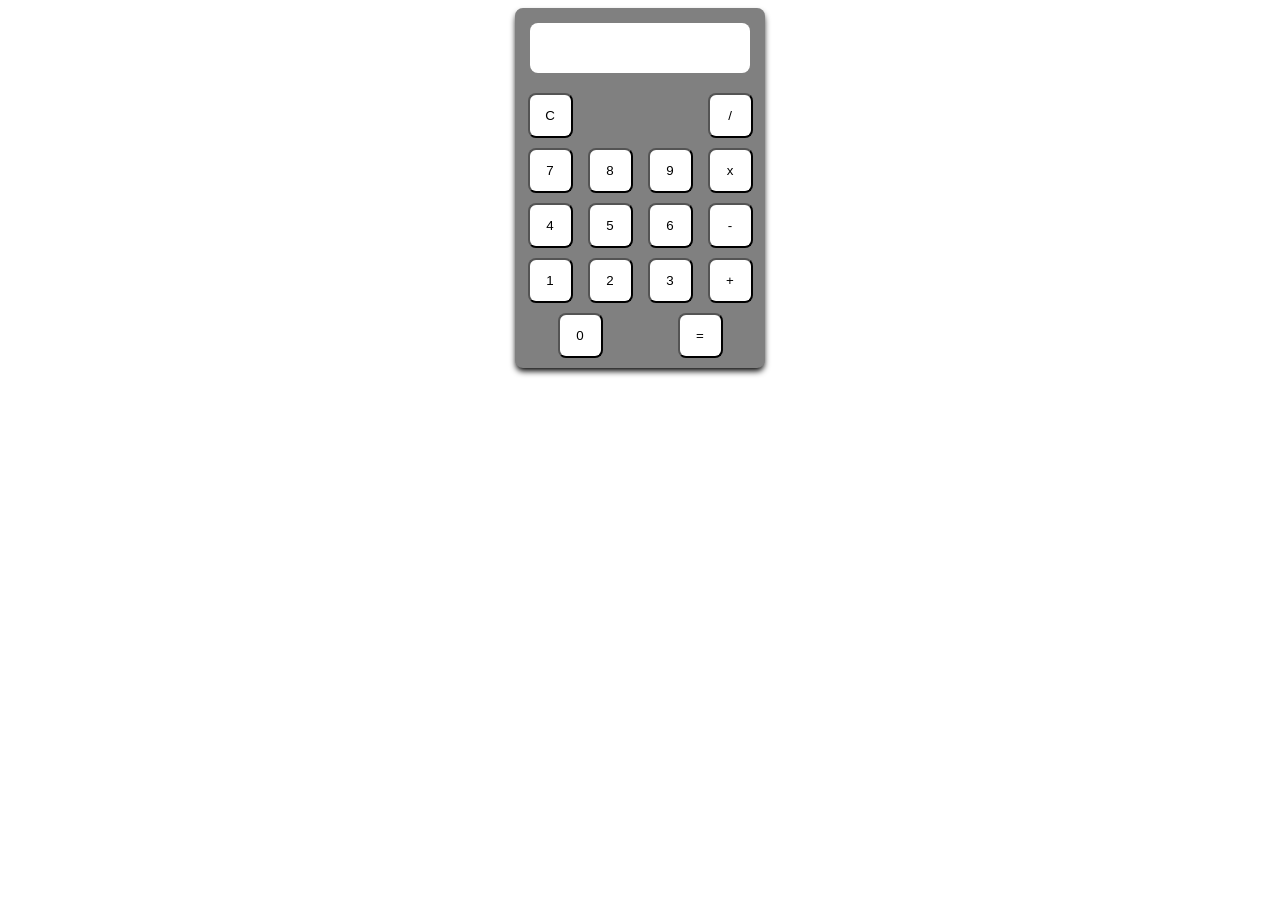
==== index.html @ 04cc9cb4 "Rename calculator.html to index.html" ====
<!DOCTYPE html>
<html lang="id">
    <head>
        <meta charset="UTF-8">
        <meta name="viewport" content="width=device-width, initial-scale=1.0">
        <title>CALCULATOR</title>
        <script src="script.js" defer></script>
        <link rel="stylesheet" href="style.css">
    </head>
    <body>
    <div id="calculator">
     <div id="layar">
      <p id="display"></p>
      <p id="angka"><p>
     </div>

    <div id="buttoncalcu" >
       <div id="calcu1" class="calcu1">
        <button value="clear" class="operation">C</button>
        <button class="operation" value="/">/</button>
       </div>
       <div id="calcu2">
        <button class="button" value="7">7</button>
        <button class="button" value="8">8</button>
        <button class="button" value="9">9</button>
        <button class="operation" value="x">x</button>
       </div>
       <div id="calcu3">
        <button class="button" value="4">4</button>
        <button class="button" value="5">5</button>
        <button class="button" value="6">6</button>
        <button class="operation" value="-">-</button>
       </div>
       <div id="calcu4">
        <button class="button" value="1">1</button>
        <button class="button" value="2">2</button>
        <button class="button" value="3">3</button>
        <button class="operation" value="+">+</button>
       </div>
       <div id="calcu5" class="calcu5">
        <button class="button" value="0">0</button>
       <button class="operation" value="=" >=</button>      
       </div>
    </div>
    </body>
</html>
---- style.css ----
body{

    display: flex;
    justify-content: center;
}
#calculator{
    box-shadow: 0 4px 6px -1px rgba(0,0,0,1), 0 2px 4px -1px rgba(0,0,0,0.06);
    box-sizing: border-box;
    width: 250px;
    height: 360px;
    background-color: grey;
    border-radius: 8px;
}
.button,.operation{
    
    border-radius: 8px;
    box-sizing: border-box;
    width: 45px;
    height: 45px;
    background-color:white ;
}
#calcu1,#calcu2,#calcu3,#calcu4,#calcu5{
    display: flex;
    padding: 5px;
    justify-content: space-around;
}
.calcu1{
  gap:120px;
}
#layar{
    margin: 15px;
    background-color: white;
    display: flex;
    flex-direction: column;
    width: 220px;
    height: 50px;
    box-sizing: border-box;
    border-radius: 8px;
}
#display,#angka{
    display: flex;
    justify-content: flex-end;
    padding-right: 20px;
    margin:0;
    padding-bottom: 10px;
}
#angka{
    font-size: 20px;
}
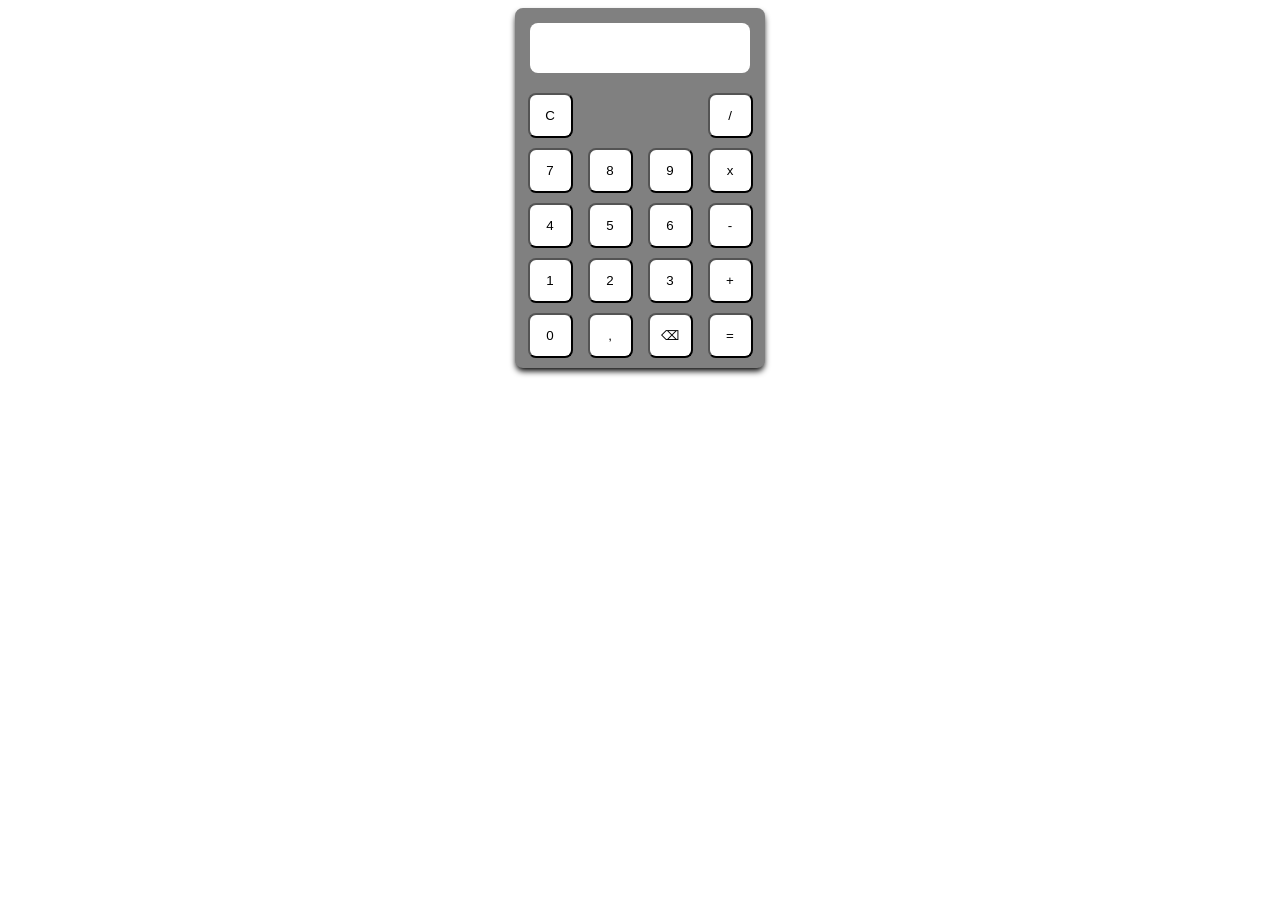
==== commit b0a0fb7b: "update bug" ====
--- a/index.html
+++ b/index.html
@@ -39,8 +39,10 @@
        </div>
        <div id="calcu5" class="calcu5">
         <button class="button" value="0">0</button>
+        <button class="button" value=".">,</button>
+        <button id="btnbs" >⌫</button>
        <button class="operation" value="=" >=</button>      
        </div>
     </div>
     </body>
-</html>
+</html>
--- a/style.css
+++ b/style.css
@@ -11,7 +11,7 @@
     background-color: grey;
     border-radius: 8px;
 }
-.button,.operation{
+.button,.operation,#btnbs{
     
     border-radius: 8px;
     box-sizing: border-box;
